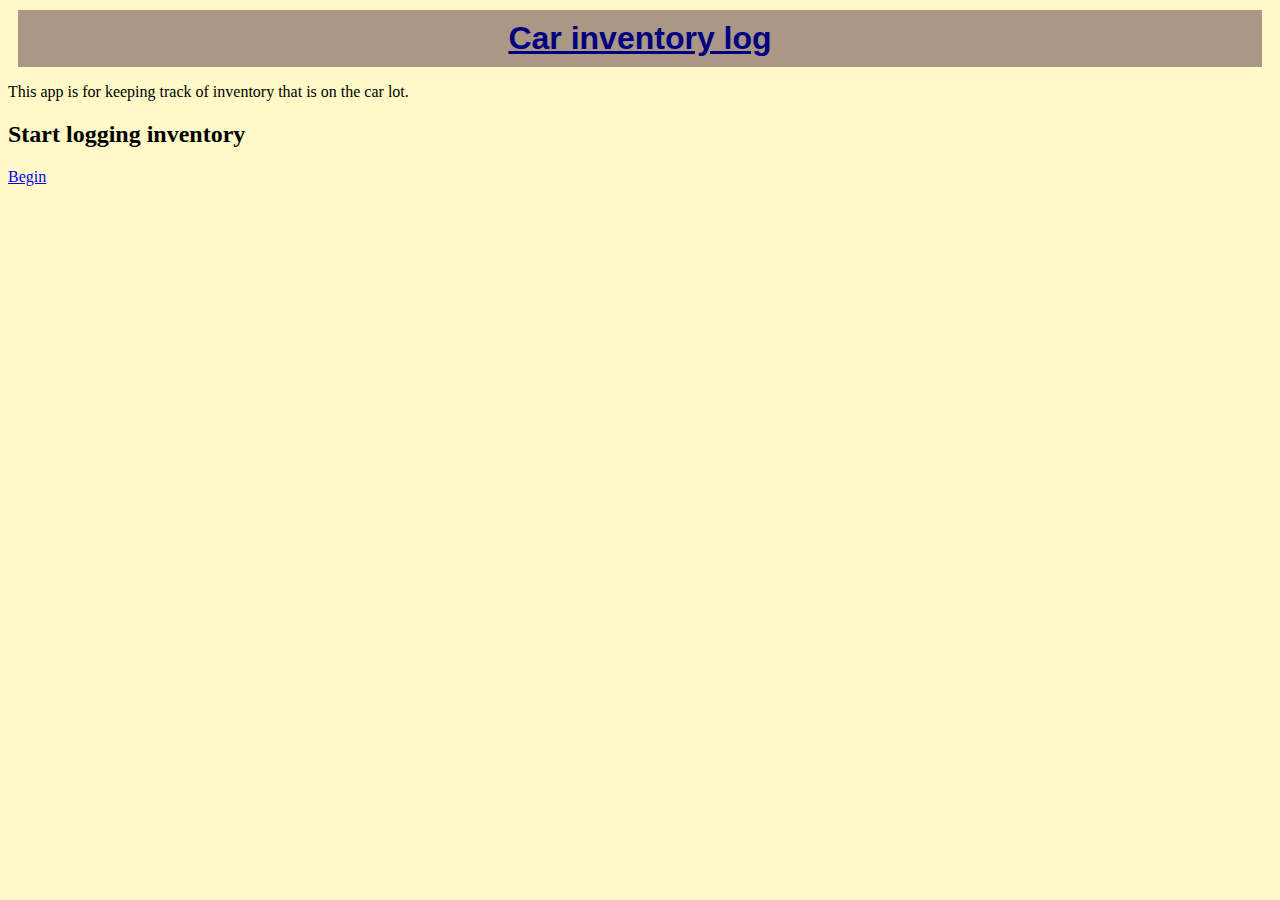
==== Week1/index.html @ 501b6dc3 "Adding files to repo" ====
<!DOCTYPE html>
<!--John Cardiff-Winchell
VFW 1303
Project 4-->
<html>
	<head>
		<meta charset="utf-8"/>
		<meta name="keyword" content="Cars, Inventory, Car lot"/>
		<meta name="description" content="Inventory of cars on lot."/>
		<meta name="robots" content="index, follow"/>
		<meta name="viewport" content="user-scalable=no, width=device-width"/>
		<link href="CSS/styles.css"rel="stylesheet"type="text/css"/>		
		<title> Car lot inventory </title>
	</head>
	
	<body>
		<h1>Car inventory log</h1>
		<p>This app is for keeping track of inventory that is on the car lot.</p>
	</body>
	<h2>Start logging inventory</h2>
	<a href="additem.html">Begin</a>
</html>
---- Week1/CSS/styles.css ----
/* John Cardiff-Winchell
VFW 1303
Project week 4 */

body{
	background-color: #fff9c7;
}
fieldset{
	background-color: #AA9786;
	
}

h1{
	margin: 10px;
	border: 1px color solid black;
	padding: 10px;
	text-align: center;
	background-color: #AA9786;
	font-family: Copperplate Gothic Light, sans-serif;
	color: navy;
	text-decoration: underline;
	
}

legend{
	font-family: fantasy;
	font-size: medium;
	float: inherit;
}

ul{
	list-style-type: none;
}

div{
	font-family: monospace;
	color: maroon;
	background-color: silver;
	text-align: left; 
	
}

nav{
	text-align: left;

}

input{
	background-color: silver;
	
	
}

textarea{
	background-color: silver;
	outline-style: groove;
	outline-color: red;
}

#error{
	color: red;
}
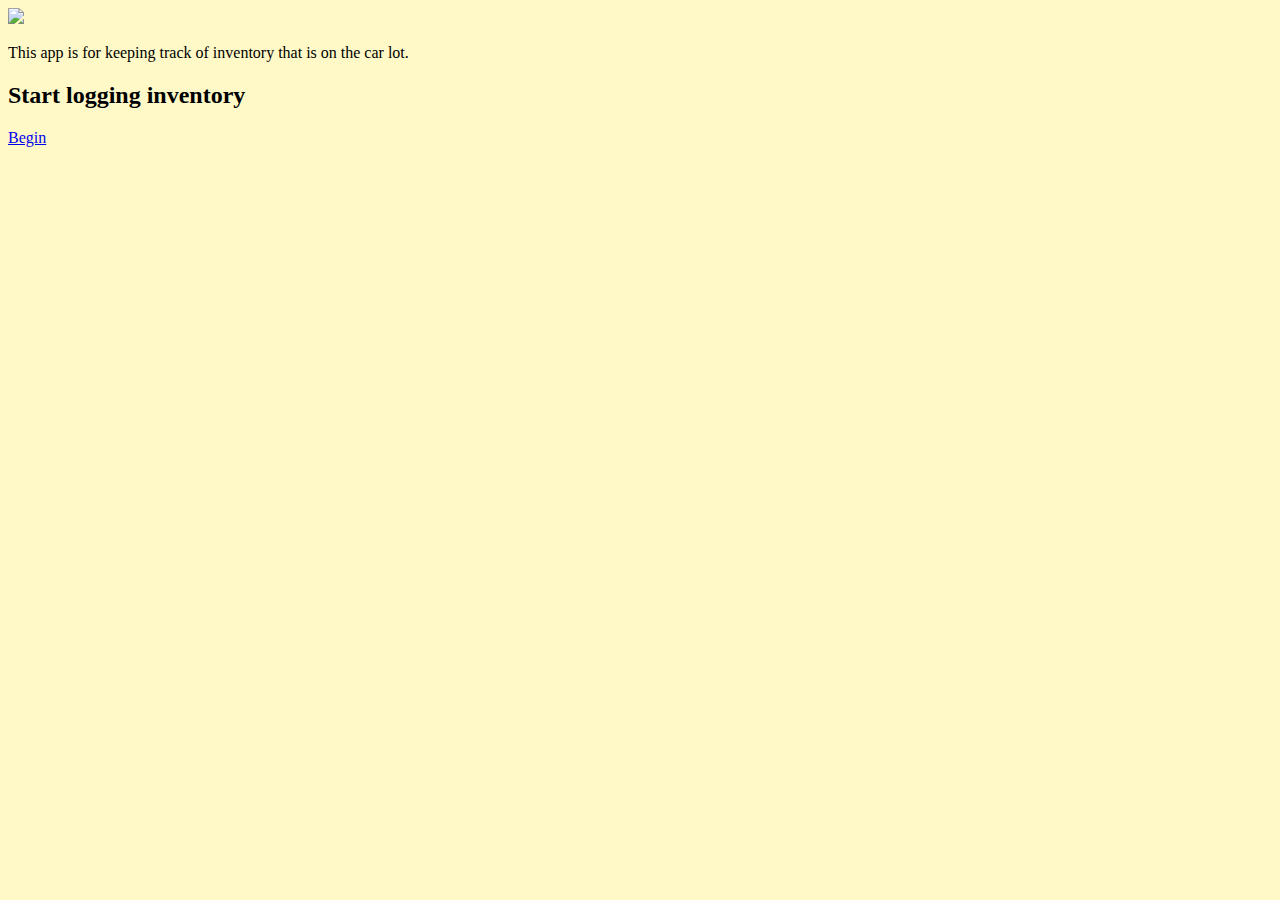
==== commit 544a4cce: "CTA working" ====
--- a/Week1/index.html
+++ b/Week1/index.html
@@ -14,7 +14,7 @@
 	</head>
 	
 	<body>
-		<h1>Car inventory log</h1>
+		<a href="addItem.html"><img src="img/CallToAction.png"/></a>
 		<p>This app is for keeping track of inventory that is on the car lot.</p>
 	</body>
 	<h2>Start logging inventory</h2>
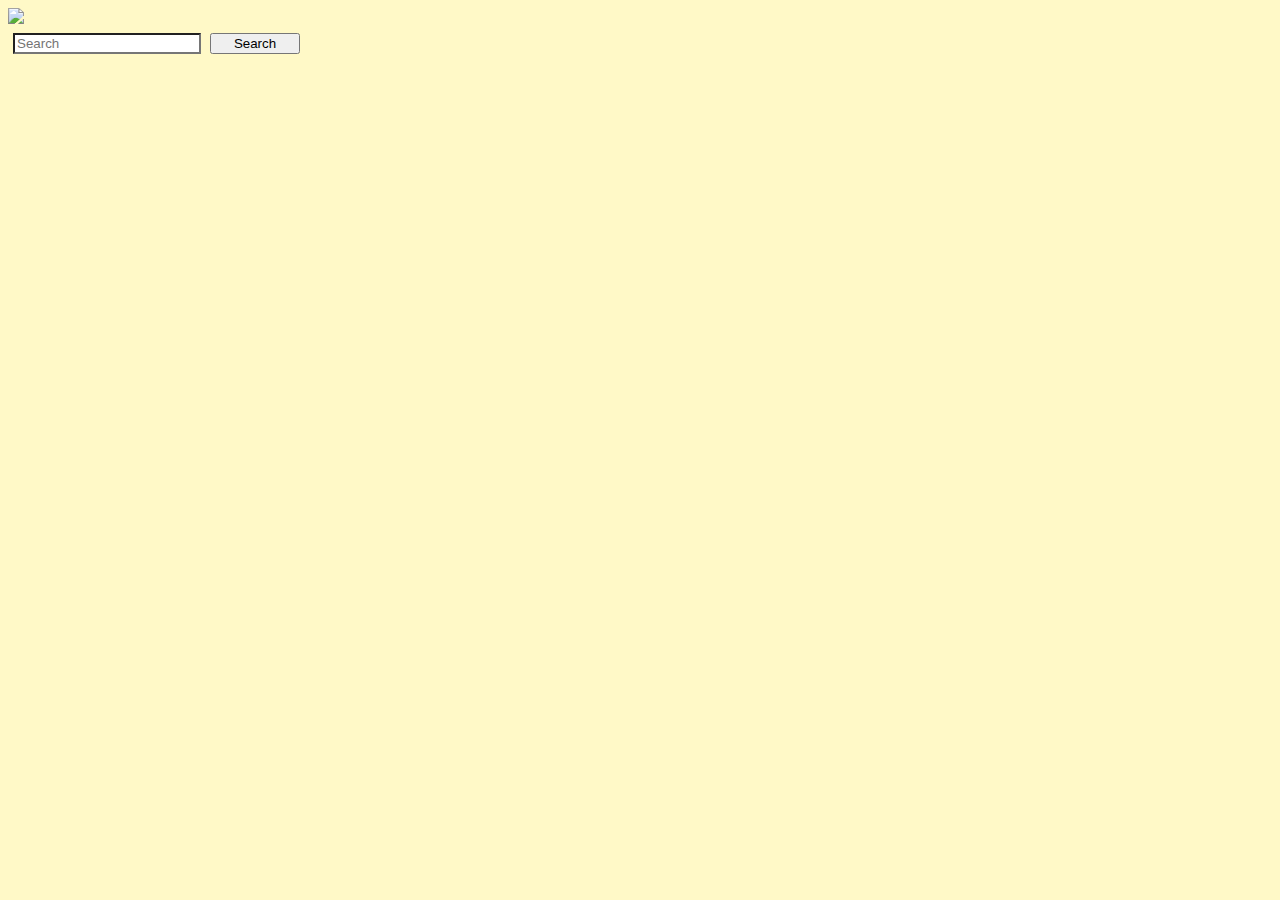
==== commit ab0ed1ea: "Search bar added" ====
--- a/Week1/index.html
+++ b/Week1/index.html
@@ -9,14 +9,17 @@
 		<meta name="description" content="Inventory of cars on lot."/>
 		<meta name="robots" content="index, follow"/>
 		<meta name="viewport" content="user-scalable=no, width=device-width"/>
-		<link href="CSS/styles.css"rel="stylesheet"type="text/css"/>		
+		<link href="CSS/indexStyles.css"rel="stylesheet"type="text/css"/>		
 		<title> Car lot inventory </title>
 	</head>
 	
 	<body>
 		<a href="addItem.html"><img src="img/CallToAction.png"/></a>
-		<p>This app is for keeping track of inventory that is on the car lot.</p>
 	</body>
-	<h2>Start logging inventory</h2>
-	<a href="additem.html">Begin</a>
+	
+	<form action="#" method="post" id="indexForm">
+           		<div id="searchfield">
+           			<label for="search"><input type="text" id="search" placeholder="Search"/></label>
+           			<input type="button" value="Search" id="searchButton"/>
+           		</div>
 </html>--- a/Week1/CSS/indexStyles.css
+++ b/Week1/CSS/indexStyles.css
@@ -0,0 +1,13 @@
+body{
+	background-color: #fff9c7;
+}
+
+#search{
+	width: 180px;
+	margin: 5px;
+	background-color: #ffffff;
+	
+}
+#searchButton{
+	width: 90px;
+}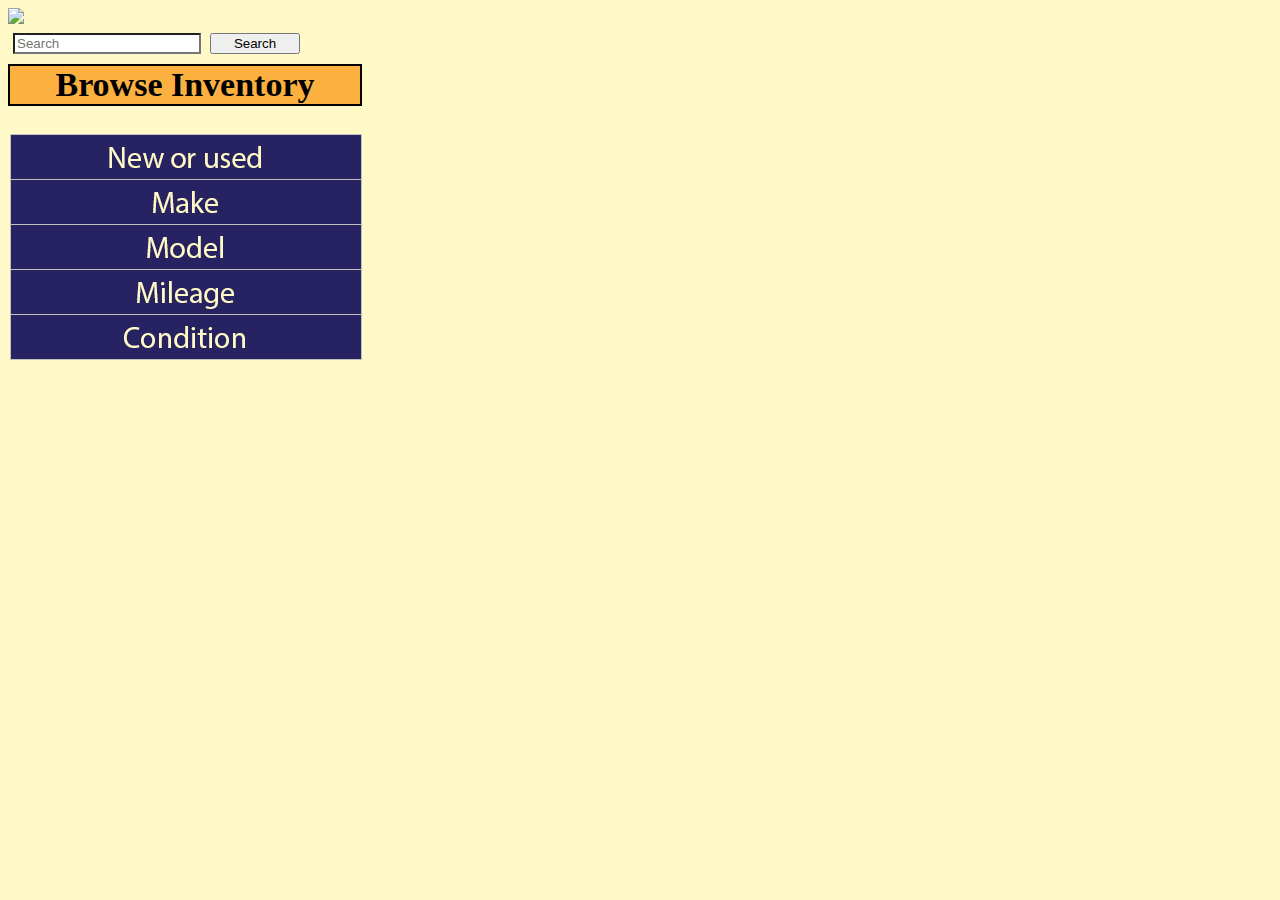
==== commit 50b262a3: "Added 404 page and made buttons." ====
--- a/Week1/index.html
+++ b/Week1/index.html
@@ -14,12 +14,45 @@
 	</head>
 	
 	<body>
-		<a href="addItem.html"><img src="img/CallToAction.png"/></a>
-	</body>
+		<a href="addItem.html"><img src="img/callToAction.png"/></a>
 	
 	<form action="#" method="post" id="indexForm">
            		<div id="searchfield">
            			<label for="search"><input type="text" id="search" placeholder="Search"/></label>
            			<input type="button" value="Search" id="searchButton"/>
            		</div>
+           		<div id="browse">
+	           		<h2>Browse Inventory</h2>
+	           		
+	           		<ol id="browseList">
+	           			<li>
+	           				<a href="error404.html"><img src="IMG/newUsed.png" id="new"></a>
+	           			</li>
+	           			
+	           			<li>
+	           				<a href="error404.html"><img src="IMG/makeButton.png" id="make"></a>
+	           			</li>
+	           			
+	           			<li>
+	           				<a href="error404.html"><img src="IMG/modelButton.png" id="model"></a>
+	           			</li>
+	           			
+	           			<li>
+	           				<a href="error404.html"><img src="IMG/mileage.png" id="mileage"></a>
+	           			</li>
+	           			
+	           			<li>
+	           				<a href="error404.html"><img src="IMG/condition.png" id="condition"></a>
+	           			</li>
+	           			
+	           		</ol>
+           		</div>
+           		
+           		
+           		
+	</body>
+	
+	
+           		
+           		
 </html>--- a/Week1/CSS/indexStyles.css
+++ b/Week1/CSS/indexStyles.css
@@ -10,4 +10,28 @@
 }
 #searchButton{
 	width: 90px;
+}
+
+h2{
+	margin-top: 5px;
+	border: 2px solid black;
+	background-color: #FBB040;
+	text-align: center;
+	width: 350px;
+	font-size: 34px;
+}
+
+*{
+	list-style-type: none;
+}
+
+#new{
+	margin-left: -38px;
+	border: 1px solid silver;
+}
+
+#make, #model, #mileage, #condition{
+	margin-top: -5px;
+	margin-left: -38px;
+	border: 1px solid silver;
 }